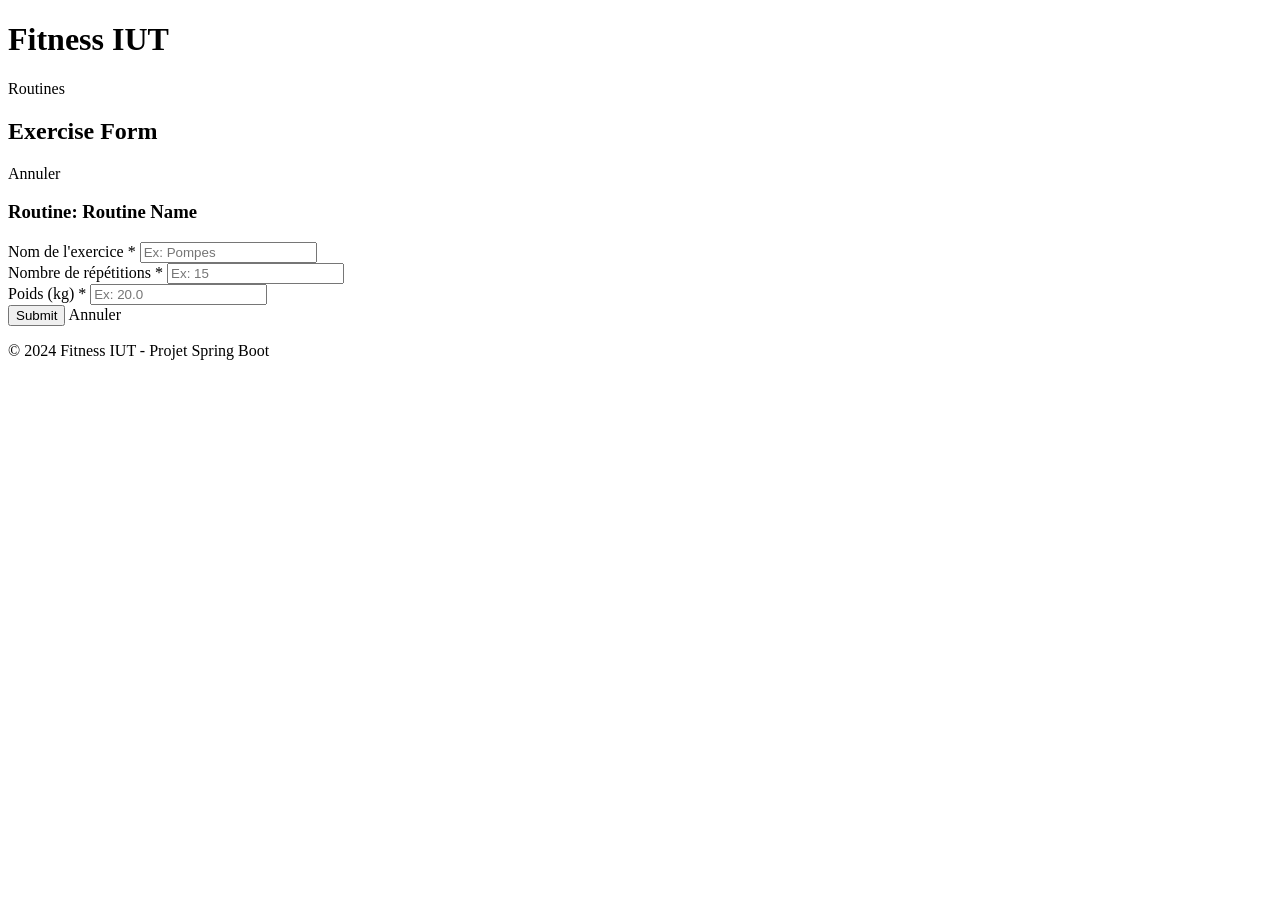
==== src/main/resources/templates/exercises/form.html @ b4bf3787 "Add complete Spring Boot fitness application structure Co-authored-by: Ducry-PL <112955532+Ducry-PL@" ====
<!DOCTYPE html>
<html xmlns:th="http://www.thymeleaf.org">
<head>
    <meta charset="UTF-8">
    <meta name="viewport" content="width=device-width, initial-scale=1.0">
    <title th:text="${isEdit ? 'Modifier l\'Exercice' : 'Ajouter un Exercice'} + ' - Fitness IUT'">Exercise Form - Fitness IUT</title>
    <link rel="stylesheet" th:href="@{/css/style.css}">
</head>
<body>
    <header>
        <div class="container">
            <h1>Fitness IUT</h1>
            <nav>
                <a th:href="@{/routines(page=${page}, size=${size}, mc=${mc})}">Routines</a>
            </nav>
        </div>
    </header>

    <main class="container">
        <div class="page-header">
            <h2 th:text="${isEdit ? 'Modifier l\'Exercice' : 'Ajouter un Exercice'}">Exercise Form</h2>
            <a th:href="@{/routines/{id}(id=${routine.id}, page=${page}, size=${size}, mc=${mc})}" 
               class="btn btn-secondary">Annuler</a>
        </div>

        <div class="detail-card">
            <h3>Routine: <span th:text="${routine.name}">Routine Name</span></h3>
        </div>

        <div class="form-container">
            <form th:action="${isEdit ? '/routines/' + routine.id + '/exercises/' + exercise.id + '/edit' : '/routines/' + routine.id + '/exercises/create'}" 
                  th:object="${exercise}" 
                  method="post" 
                  class="form">
                
                <input type="hidden" name="page" th:value="${page}">
                <input type="hidden" name="size" th:value="${size}">
                <input type="hidden" name="mc" th:value="${mc}">

                <div class="form-group">
                    <label for="name">Nom de l'exercice <span class="required">*</span></label>
                    <input type="text" 
                           id="name" 
                           th:field="*{name}" 
                           class="form-control"
                           th:classappend="${#fields.hasErrors('name')} ? 'error' : ''"
                           placeholder="Ex: Pompes"
                           required>
                    <span th:if="${#fields.hasErrors('name')}" 
                          th:errors="*{name}" 
                          class="error-message"></span>
                </div>

                <div class="form-group">
                    <label for="repetitions">Nombre de répétitions <span class="required">*</span></label>
                    <input type="number" 
                           id="repetitions" 
                           th:field="*{repetitions}" 
                           class="form-control"
                           th:classappend="${#fields.hasErrors('repetitions')} ? 'error' : ''"
                           min="1"
                           placeholder="Ex: 15"
                           required>
                    <span th:if="${#fields.hasErrors('repetitions')}" 
                          th:errors="*{repetitions}" 
                          class="error-message"></span>
                </div>

                <div class="form-group">
                    <label for="weight">Poids (kg) <span class="required">*</span></label>
                    <input type="number" 
                           id="weight" 
                           th:field="*{weight}" 
                           class="form-control"
                           th:classappend="${#fields.hasErrors('weight')} ? 'error' : ''"
                           min="0"
                           step="0.5"
                           placeholder="Ex: 20.0"
                           required>
                    <span th:if="${#fields.hasErrors('weight')}" 
                          th:errors="*{weight}" 
                          class="error-message"></span>
                </div>

                <div class="form-actions">
                    <button type="submit" class="btn btn-primary" th:text="${isEdit ? 'Modifier' : 'Ajouter'}">Submit</button>
                    <a th:href="@{/routines/{id}(id=${routine.id}, page=${page}, size=${size}, mc=${mc})}" 
                       class="btn btn-secondary">Annuler</a>
                </div>
            </form>
        </div>
    </main>

    <footer>
        <div class="container">
            <p>&copy; 2024 Fitness IUT - Projet Spring Boot</p>
        </div>
    </footer>
</body>
</html>
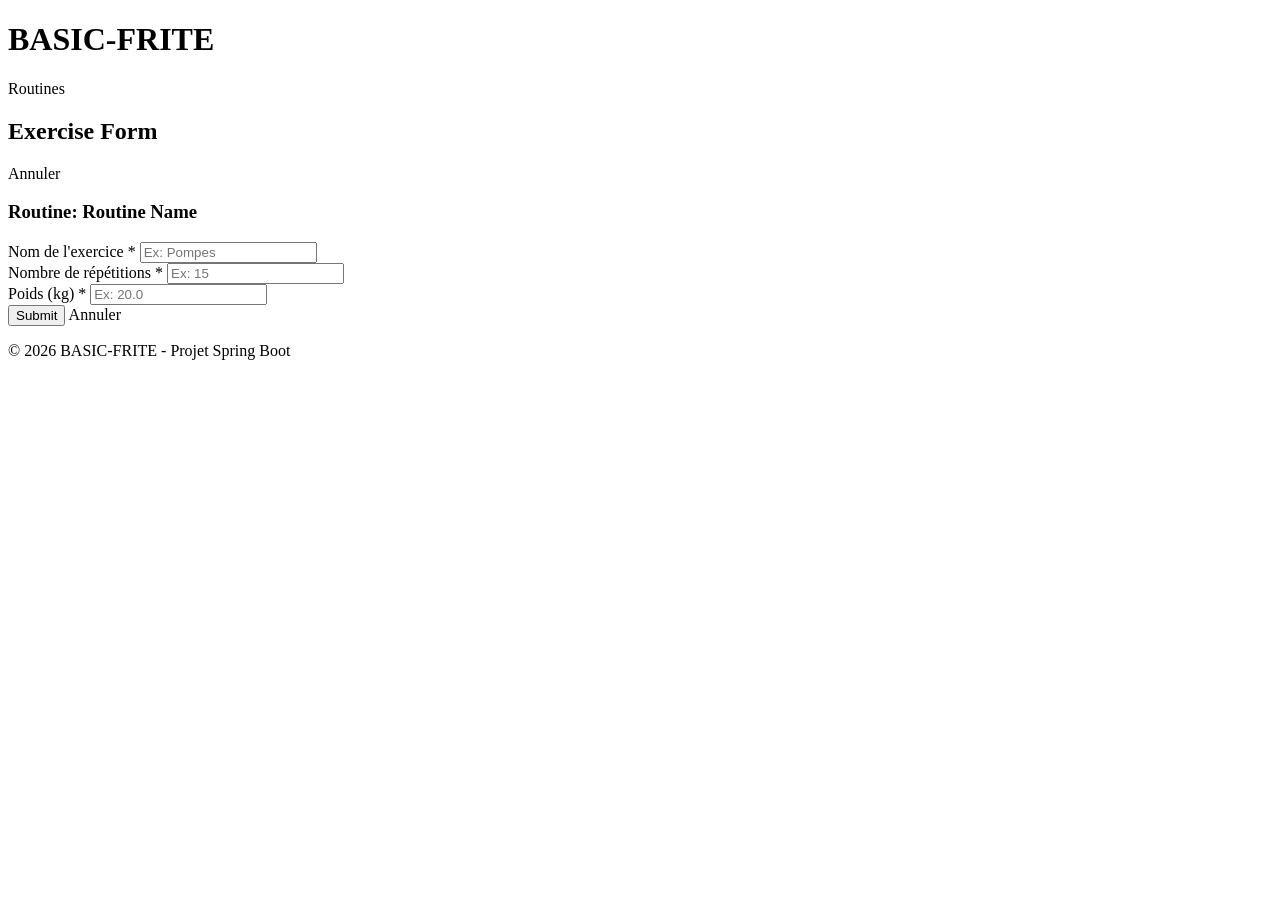
==== commit 69e2c616: "BASIC FRITE" ====
--- a/src/main/resources/templates/exercises/form.html
+++ b/src/main/resources/templates/exercises/form.html
@@ -3,13 +3,13 @@
 <head>
     <meta charset="UTF-8">
     <meta name="viewport" content="width=device-width, initial-scale=1.0">
-    <title th:text="${isEdit ? 'Modifier l\'Exercice' : 'Ajouter un Exercice'} + ' - Fitness IUT'">Exercise Form - Fitness IUT</title>
+    <title th:text="${isEdit ? 'Modifier Exercice' : 'Ajouter un Exercice'} + ' - BASIC-FRITE'">Exercise Form - BASIC-FRITE</title>
     <link rel="stylesheet" th:href="@{/css/style.css}">
 </head>
 <body>
     <header>
         <div class="container">
-            <h1>Fitness IUT</h1>
+            <h1>BASIC-FRITE</h1>
             <nav>
                 <a th:href="@{/routines(page=${page}, size=${size}, mc=${mc})}">Routines</a>
             </nav>
@@ -18,7 +18,7 @@
 
     <main class="container">
         <div class="page-header">
-            <h2 th:text="${isEdit ? 'Modifier l\'Exercice' : 'Ajouter un Exercice'}">Exercise Form</h2>
+            <h2 th:text="${isEdit ? 'Modifier Exercice' : 'Ajouter un Exercice'}">Exercise Form</h2>
             <a th:href="@{/routines/{id}(id=${routine.id}, page=${page}, size=${size}, mc=${mc})}" 
                class="btn btn-secondary">Annuler</a>
         </div>
@@ -93,7 +93,7 @@
 
     <footer>
         <div class="container">
-            <p>&copy; 2024 Fitness IUT - Projet Spring Boot</p>
+            <p>&copy; 2026 BASIC-FRITE - Projet Spring Boot</p>
         </div>
     </footer>
 </body>
